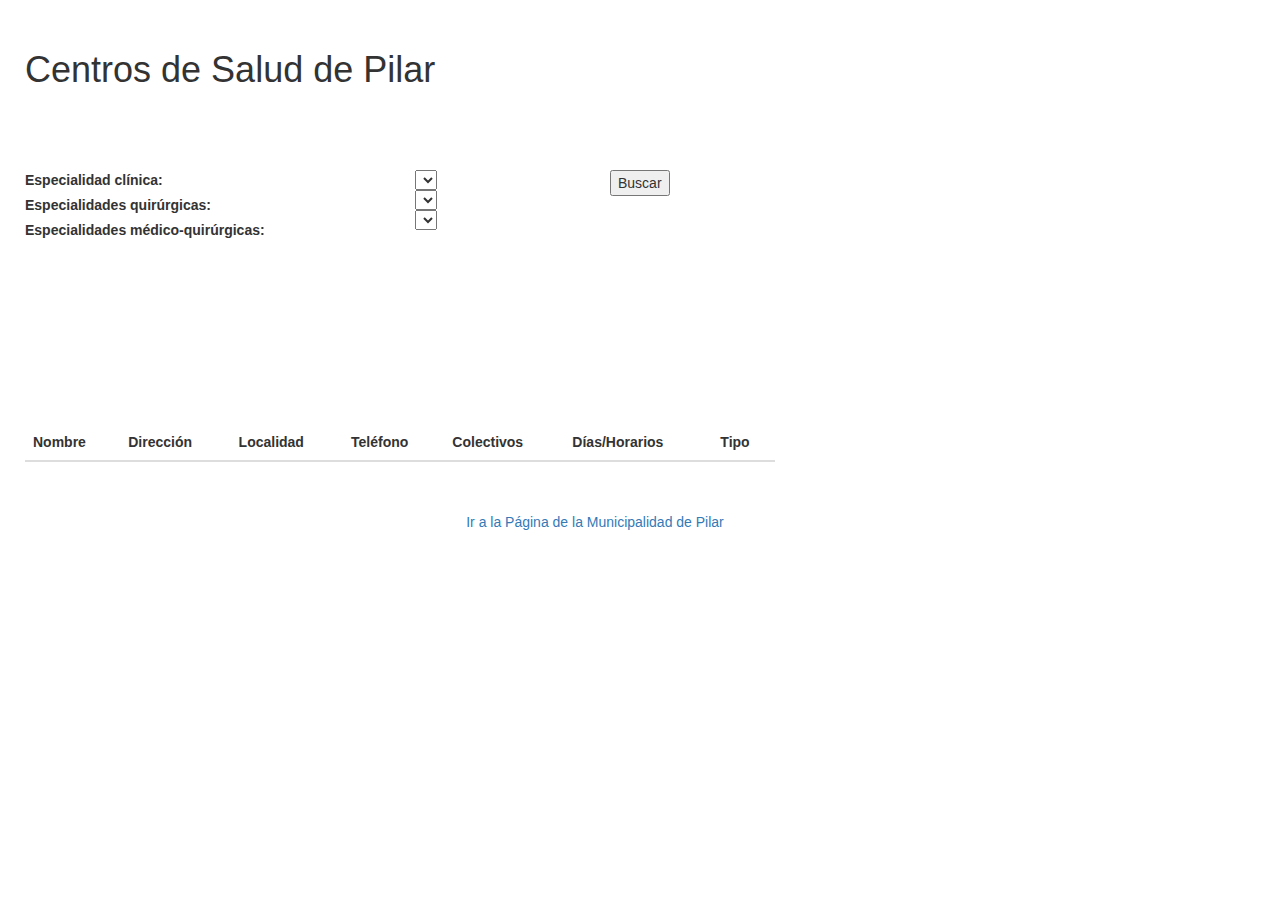
==== index.html @ 64564024 "Actualizando datos del .json" ====
<!DOCTYPE html>
<html lang="es">

<head>


    <meta charset="utf-8">

    <!-- info requerida por bootstrap-->
    <meta name="viewport" content="width=device-width, initial-scale=1">

    <title>Centros Médicos de Pilar</title>

    <!-- carga del css de bootstrap con estilos predefinidos-->
    <link rel="stylesheet" href="https://maxcdn.bootstrapcdn.com/bootstrap/3.3.7/css/bootstrap.min.css">

    <!-- carga de jQuery-->
    <script src="https://ajax.googleapis.com/ajax/libs/jquery/3.2.1/jquery.min.js"></script>

    <!-- carga de bootstrap.js-->
    <script src="https://maxcdn.bootstrapcdn.com/bootstrap/3.3.7/js/bootstrap.min.js"></script>

    <script src="https://cdnjs.cloudflare.com/ajax/libs/popper.js/1.12.6/umd/popper.min.js"></script>

    <!-- include leaflet -->
    <link rel="stylesheet" href="./leaflet/leaflet.css" />
    <script src="./leaflet/leaflet.js"></script>

    <!-- carga de css propio y modulos propios -->
    <link rel="stylesheet" type="text/css" media="screen" href="view.css" />
    <script src="./src/race.js"></script>
    <script src="./src/runner.js"></script>
    <script src="./src/position.js"></script>
    <script src="./src/sponsor.js"></script>
    <script src="./src/trackLoader.js"></script>
    <script src="./src/webcamsLoader.js"></script>
    <script src="./src/runnersLoader.js"></script>
    <script src="./src/positionsLoader.js"></script>
    <script src="./src/centroMedicoLoader.js"></script>
    <script src="./src/centroMedico.js"></script>
    <script src="./src/tipoCentro.js"></script>
    <script src="./src/loader.js"></script>
    <link rel="shortcut icon" type="image/png" href="img/hospitallogo.png"/>

</head>

<body>

  <div id="contenedor">
    <!--<div class="banner">
    </div>-->

  <style>

    body {
      margin-left: 0px;
      margin-top: 30px;
      margin-bottom: 0px;

      background-image: url("./img/aurora.jpg");
      /*background-repeat: no-repeat;*/
      background-attachment: fixed;
      background-position: center;
      background-size:auto;
      margin-right: 90px;
    }
    h3 {
        color: white;
        text-align: center;
    }
    p{
      color: white;
    }
    h2{
      color: white;
    }
    hr {
    display: block;
    height: 1px;
    border: 0;
    /*border-top: 1px solid #ccc;*/
    border-top: 1px solid #ffffff;
    margin: 1em 0;
    padding: 0;
}
  </style>

  <div class="container">
  <div class="row content">
    <!--<div class="col-sm-2 sidenav" id="barraLat">
    <table id= "especialidad2">
        <tr>
          <td>
            <label id="especialidad">Especialidad:</label>
          </td>
          <td>
            <select id="rec_mode">
            </select>
          </td>
        </tr>
      </table>-->
      <!--<button id="myBtn">Buscar</button>
      <p><a href="#" id="blanco">Link</a></p>
      <p><a href="#">Link</a></p>
    </div>-->
    <div class="col-sm-8 text-left">
      <h1 id="fuente2">Centros de Salud de Pilar</h1>
      <hr>
      <p id="centrado">Bienvenido al sistema de datos de centros de salud ubicados en el partido de Pilar</p>
      <hr>
      <div class="row" id="combos">
      <div class="col-sm-6">
        <table id= "especialidad2">
          <tr>
            <td>
              <label id="especialidad">Especialidad clínica:</label>
            </td>

          </tr>
          </table>
          <table id= "especialidad2">
          <tr>
            <td>
              <label id="especialidad">Especialidades quirúrgicas:</label>
            </td>

          </tr>
          </table>
          <table id= "especialidad2">
          <tr>
            <td>
              <label id="especialidad">Especialidades médico-quirúrgicas:</label>
            </td>

          </tr>
        </table>

      </div>
        <div class="col-sm-3">
          <table id= "botonCombo">
        <tr>
        <td>
          <select id="rec_mode">
          </select>
        </td>
        </tr>
      </table>
      <table id= "botonCombo">
        <tr>
        <td>
          <select id="rec_mode2">
          </select>
        </td>
        </tr>
      </table>
      <table id= "botonCombo">
        <tr>
          <td>
            <select id="rec_mode3">
            </select>
          </td>
        </tr>
      </table>
        </div>
        <div class="col-sm-3">
          <tr>
            <td>
          <button id="myBtn">Buscar</button>
        </td>
        </tr>
      </div>
      </div>
      <hr>
      <h2 id="fuente2">Mapa interactivo de Pilar</h2>
      <hr>
      <div class="col-md-9" id="mapid"></div>

    </div>
  </div>
</div>
<div class="container">
<div class="row content">
  <!--<div class="col-sm-2 sidenav" id="barraLat">
  </div>-->
  <div class="col-sm-8 text-left" id="tablaCentros">
    <hr>
    <h2 id="fuente2">Datos de los centros de salud encontrados</h2>
  <div class="table-responsive" id="tablaID">
  <table class="table" id="tablaCentros">
    <thead>
      <tr id="columnasTabla">
        <th id="colxcol">Nombre</th>
        <th id="colxcol">Dirección</th>
        <th id="colxcol">Localidad</th>
        <th id="colxcol">Teléfono</th>
        <th id="colxcol">Colectivos</th>
        <th id="colxcol">Días/Horarios</th>
        <th id="colxcol">Tipo</th>
      </tr>
    </thead>
    <tbody id="tablaBody">


      <!--<tr>
        <td>1</td>
        <td>Anna</td>
        <td>Pitt</td>
        <td>35</td>
        <td>New York</td>
        <td>USA</td>
      </tr>-->

    </tbody>
  </table>
  </div>
  </div>

</div>
</div>
<hr>
<footer class="container-fluid text-center">
  <p id="links"><a href="http://www.pilar.gov.ar/" id="blanco">Ir a la Página de la Municipalidad de Pilar</a>
</p>
</footer>


</div>
    </body>
</html>
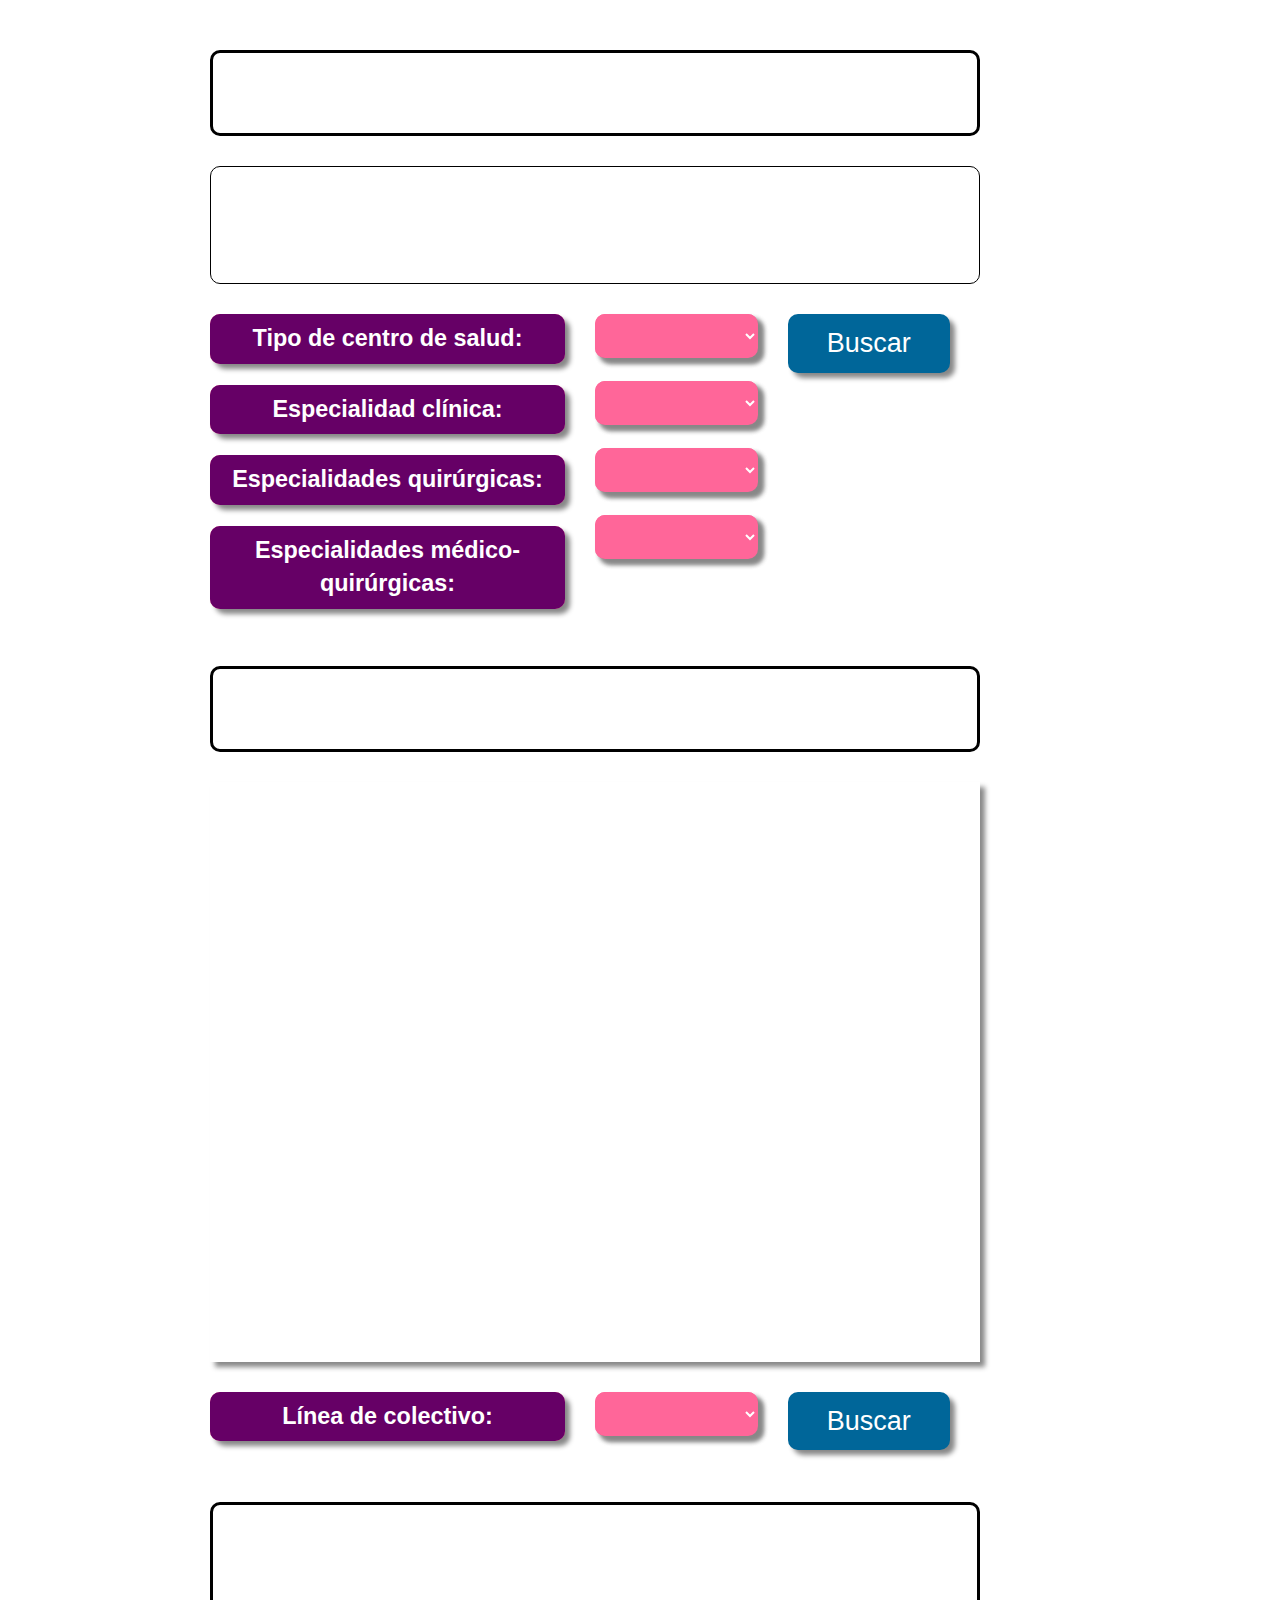
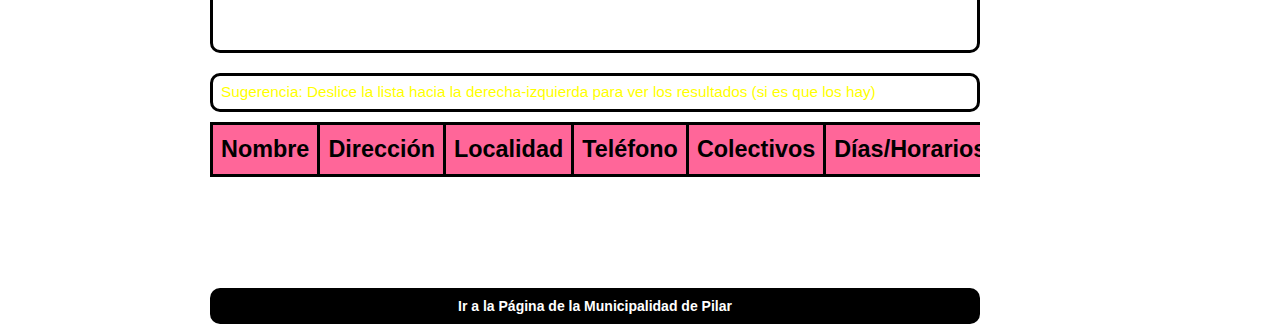
==== commit 11fbb7d8: "Web page responsive II" ====
--- a/index.html
+++ b/index.html
@@ -7,7 +7,7 @@
     <meta charset="utf-8">
 
     <!-- info requerida por bootstrap-->
-    <meta name="viewport" content="width=device-width, initial-scale=1">
+    <meta name="viewport" content="width=device-width, user-scalable=no, initial-scale=1.0, maximum-scale=1,  minimum-scale=1.0">
 
     <title>Centros Médicos de Pilar</title>
 
@@ -42,9 +42,13 @@
     <script src="./src/loader.js"></script>
     <link rel="shortcut icon" type="image/png" href="img/hospitallogo.png"/>
 
+
 </head>
 
 <body>
+
+<div class="fondo">
+</div>
 
   <div id="contenedor">
     <!--<div class="banner">
@@ -63,13 +67,18 @@
       background-position: center;
       background-size:auto;
       margin-right: 90px;
+
+      animation: body 10s infinite;
+      animation-direction: alternate;
+      animation-duration: 350s;
     }
     h3 {
         color: white;
         text-align: center;
     }
     p{
-      color: white;
+      font-weight: bold;
+      color: #ffffff;
     }
     h2{
       color: white;
@@ -106,16 +115,24 @@
     <div class="col-sm-8 text-left">
       <h1 id="fuente2">Centros de Salud de Pilar</h1>
       <hr>
-      <p id="centrado">Bienvenido al sistema de datos de centros de salud ubicados en el partido de Pilar</p>
+      <div class="transbox">
+      <p>Bienvenido al sistema de datos de centros de salud ubicados en el partido de Pilar</p>
+    </div>
       <hr>
       <div class="row" id="combos">
       <div class="col-sm-6">
         <table id= "especialidad2">
           <tr>
             <td>
+              <label id="especialidad">Tipo de centro de salud:</label>
+            </td>
+          </tr>
+          </table>
+        <table id= "especialidad2">
+          <tr>
+            <td>
               <label id="especialidad">Especialidad clínica:</label>
             </td>
-
           </tr>
           </table>
           <table id= "especialidad2">
@@ -123,7 +140,6 @@
             <td>
               <label id="especialidad">Especialidades quirúrgicas:</label>
             </td>
-
           </tr>
           </table>
           <table id= "especialidad2">
@@ -137,6 +153,14 @@
 
       </div>
         <div class="col-sm-3">
+          <table id= "botonCombo">
+        <tr>
+        <td>
+          <select id="tipoCentroSalud">
+          </select>
+        </td>
+        </tr>
+      </table>
           <table id= "botonCombo">
         <tr>
         <td>
@@ -168,10 +192,18 @@
           <button id="myBtn">Buscar</button>
         </td>
         </tr>
+         <div class="col-md-12" id="aviso"></div>
       </div>
       </div>
       <hr>
       <h2 id="fuente2">Mapa interactivo de Pilar</h2>
+      <!--<button onclick="myFunction()">Try it</button>
+
+        <script>
+        function myFunction() {
+            window.open("page2.html");
+        }
+      </script>-->
       <hr>
       <div class="col-md-9" id="mapid"></div>
 
@@ -182,9 +214,60 @@
 <div class="row content">
   <!--<div class="col-sm-2 sidenav" id="barraLat">
   </div>-->
-  <div class="col-sm-8 text-left" id="tablaCentros">
+  <div class="col-sm-8 text-left" id="seccionMapaColectivo">
     <hr>
+    <div class="row" id="combos2">
+    <div class="col-sm-6">
+      <table id= "especialidad2">
+        <tr>
+          <td>
+            <label id="especialidad">Línea de colectivo:</label>
+          </td>
+        </tr>
+        </table>
+      </div>
+        <div class="col-sm-3">
+      <table id= "botonCombo">
+        <tr>
+          <td>
+            <select id="comboColectivos">
+            </select>
+          </td>
+        </tr>
+      </table>
+    </div>
+      <div class="col-sm-3">
+      <tr>
+        <td>
+      <button id="btnColectivo">Buscar</button>
+    </td>
+    </tr>
+  </div>
+</div>
+    <!--<div class="row" id="combos">-->
+      <div class="" id="tituloMapaLinea">
+      <!--</div>-->
+    </div>
+    <div class="" id="mapaColl">
+    </div>
+    </div>
+    </div>
+    </div>
+<div class="container">
+<div class="row content">
+
+
+  <!--<div class="col-sm-2 sidenav" id="barraLat">
+  </div>-->
+  <div class="col-sm-8 text-left" id="tablaCentrosMain">
+    <hr>
+
+    <!--<div class="row" id="combos">
+    <div class="col-md-12" id="mapaColl">
+    </div>
+  </div>-->
     <h2 id="fuente2">Datos de los centros de salud encontrados</h2>
+    <h2 id="fuenteSugerencia">Sugerencia: Deslice la lista hacia la derecha-izquierda para ver los resultados (si es que los hay)</h2>
   <div class="table-responsive" id="tablaID">
   <table class="table" id="tablaCentros">
     <thead>
@@ -215,10 +298,13 @@
   </div>
   </div>
 
-</div>
-</div>
-<hr>
+
+
+</div>
+</div>
+
 <footer class="container-fluid text-center">
+  <hr>
   <p id="links"><a href="http://www.pilar.gov.ar/" id="blanco">Ir a la Página de la Municipalidad de Pilar</a>
 </p>
 </footer>
--- a/view.css
+++ b/view.css
@@ -0,0 +1,598 @@
+body {
+}
+
+#contenedor {
+  width: 800px;
+  margin: 0 auto;
+}
+
+#header{
+    padding-bottom: 1px;
+}
+
+#mapid {
+    /*height: 100vh;
+    width:  128vh;*/
+    height: 580px;
+    width: 100%;
+    box-shadow: 5px 5px 5px #888;
+
+}
+
+#mapaCol {
+    /*height: 100vh;
+    width:  128vh;*/
+    height: 580px;
+    width: 100%;
+    box-shadow: 5px 5px 5px #888;
+
+}
+
+#anchura{
+  width:  128vh;
+}
+
+#barraLat{
+  margin-top: 195px;
+  margin-right: 50px;
+}
+
+#barraLatDer{
+  margin-top: 195px;
+}
+/*en realidad es tablaCentros*/
+#tablaCentros{
+  font-family: "Trebuchet MS", Verdana, Arial, Helvetica, sans-serif;
+  font-size:large;
+  color: black;
+  width: 0 auto;
+}
+
+#tablaCentrosMain{
+  font-family: "Trebuchet MS", Verdana, Arial, Helvetica, sans-serif;
+  font-size:large;
+  color: black;
+  width: 0 auto;
+}
+
+#negro{
+  color:black;
+}
+
+#blanco{
+  font-family: "Trebuchet MS", Verdana, Arial, Helvetica, sans-serif;
+  color: white;
+}
+
+.tituloLineaMap{
+  background-image: url(img/celeste.png);
+
+  text-align: center;
+  font-size: 3.5vh;
+  font-family: "Trebuchet MS", Verdana, Arial, Helvetica, sans-serif;
+
+  /*background-color:#0099cc;*/
+   /*opacity: 0.6;*/
+   border: solid;
+   border-color: black;
+   padding: 8px 8px;
+   -webkit-transition-duration: 0.4s;
+   border-radius: 10px;
+   width: 100%;
+  /*background-color: #ffffff;*/
+  border: 1px solid black;
+  /*filter: alpha(opacity=60); /* For IE8 and earlier */
+}
+
+.transbox{
+  background-image: url(img/celeste.png);
+  text-align: center;
+  font-size: 3.5vh;
+  font-family: "Trebuchet MS", Verdana, Arial, Helvetica, sans-serif;
+  /*background-color:#0099cc;*/
+   /*opacity: 0.6;*/
+   border: solid;
+   border-color: black;
+   padding: 8px 8px;
+   -webkit-transition-duration: 0.4s;
+   border-radius: 10px;
+   width: 100%;
+  /*background-color: #ffffff;*/
+  border: 1px solid black;
+  /*filter: alpha(opacity=60); /* For IE8 and earlier */
+}
+
+.mapaLinea{
+  text-align: center;
+  width: 100%;
+}
+
+.p {
+    font-weight: bold;
+    color: #000000;
+}
+
+#fuente{
+  font-family: "Trebuchet MS", Verdana, Arial, Helvetica, sans-serif;
+  color: white;
+  text-shadow: 1px 1px #ffffff;
+  background-color:#4088ff;
+   border-radius: 3px;
+   border: solid;
+   padding: 8px 8px;
+   text-decoration: none;
+   font-size: 6.5vh;
+   -webkit-transition-duration: 0.4s;
+   text-align: center;
+}
+
+#fuente2{
+  font-family: "Trebuchet MS", Verdana, Arial, Helvetica, sans-serif;
+  color: white;
+  /*background-color:#0099cc;*/
+  background-image: url(img/celeste.png);
+
+   border-radius: 3px;
+   border: solid;
+   border-color: black;
+   padding: 8px 8px;
+   text-decoration: none;
+   font-size: 6.5vh;
+   -webkit-transition-duration: 0.4s;
+   text-align: center;
+   border-radius: 10px;
+   width: 100%
+}
+#fuenteSugerencia{
+  font-family: "Trebuchet MS", Verdana, Arial, Helvetica, sans-serif;
+  color: yellow;
+  /*background-color:#0099cc;*/
+  background-image: url(img/celeste.png);
+
+   border-radius: 3px;
+   border: solid;
+   border-color: black;
+   padding: 8px 8px;
+   text-decoration: none;
+   font-size: 85%;
+   -webkit-transition-duration: 0.4s;
+   text-align: left;
+   border-radius: 10px;
+   width: 100%
+}
+
+#links{
+  background-color:#000000;
+   border-radius: 10px;
+   border: none;
+   color: white;
+   padding: 8px 8px;
+   text-align: center;
+   text-decoration: none;
+   width: 100%
+   font-size: 2.0vh;
+   -webkit-transition-duration: 0.4s;
+   margin-top: 75px;
+   margin-bottom: 10px;
+   /*position: absolute;
+   bottom: 30;
+   right: 0;
+   left: 0;*/
+   /*margin: auto;*/
+}
+
+#especialidad{
+  background-color: #660066;
+   border-radius: 10px;
+   border: none;
+   color: white;
+   padding: 8px 8px;
+   text-align: center;
+   text-decoration: none;
+   font-size: 2.6vh;
+   -webkit-transition-duration: 0.4s;
+   color: white;
+   margin-bottom: 0px;
+   width: 100%
+}
+
+#especialidad2{
+  background-color:#ff6699;
+   border-radius: 10px;
+   border: none;
+   color: black;
+   padding: 8px 8px;
+   text-align: center;
+   text-decoration: none;
+   font-size: 2.6vh;
+   -webkit-transition-duration: 0.4s;
+   color: black;
+   margin-bottom: 21px;
+   box-shadow: 5px 5px 5px #888;
+   width: 100%
+}
+
+#botonCombo{
+  background-color:#ff6699;
+   border-radius: 10px;
+   border: none;
+   color: black;
+   padding: 8px 8px;
+   text-align: center;
+   text-decoration: none;
+   font-size: 2.6vh;
+   -webkit-transition-duration: 0.4s;
+   color: black;
+   margin-bottom: 23px;
+   box-shadow: 5px 5px 5px #888;
+   width: 100%
+}
+
+#rec_mode3{
+  display: flex;
+  background-color:#ff6699;
+   border-radius: 10px;
+   border: none;
+   color: white;
+   padding: 8px 8px;
+   text-align: center;
+   text-decoration: none;
+   font-size: 2.6vh;
+   -webkit-transition-duration: 0.4s;
+   margin-bottom: 10px;
+   margin: 0;
+   box-shadow: 5px 5px 5px #888;
+   width: 100%
+}
+#rec_mode{
+  display: flex;
+  background-color:#ff6699;
+   border-radius: 10px;
+   border: none;
+   color: white;
+   padding: 8px 8px;
+   text-align: center;
+   text-decoration: none;
+   font-size: 2.6vh;
+   -webkit-transition-duration: 0.4s;
+   margin-bottom: 10px;
+   margin: 0;
+   box-shadow: 5px 5px 5px #888;
+   width: 100%
+}
+#rec_mode2{
+  display: flex;
+  background-color:#ff6699;
+   border-radius: 10px;
+   border: none;
+   color: white;
+   padding: 8px 8px;
+   text-align: center;
+   text-decoration: none;
+   font-size: 2.6vh;
+   -webkit-transition-duration: 0.4s;
+   margin-bottom: 10px;
+   margin: 0;
+   box-shadow: 5px 5px 5px #888;
+   width: 100%
+}
+
+#comboColectivos{
+  display: flex;
+  background-color:#ff6699;
+   border-radius: 10px;
+   border: none;
+   color: white;
+   padding: 8px 8px;
+   text-align: center;
+   text-decoration: none;
+   font-size: 2.6vh;
+   -webkit-transition-duration: 0.4s;
+   margin-bottom: 10px;
+   margin: 0;
+   box-shadow: 5px 5px 5px #888;
+   width: 100%
+}
+
+#aviso{
+  display: flex;
+   border: none;
+   text-decoration: none;
+   font-size: 2.7vh;
+   -webkit-transition-duration: 0.4s;
+
+   margin: 0;
+   margin-top: 10px;
+   width: 100%
+}
+
+@keyframes body {
+  0%,30%{
+    background-image: url(img/hojas.jpg);
+    width: 100%;
+    opacity: 1;
+  }
+  31%,34%{
+    opacity: 2.0;
+  }
+  35%, 65%{
+    background-image: url(img/aurora.jpg);
+    width: 100%;
+    opacity: 1;
+  }
+  66%,69%{
+    opacity: 2.0;
+  }
+  70%,100%{
+      background-image: url(img/road.jpg);
+      width: 100%;
+      opacity: 1;
+  }
+}
+
+#tipoCentroSalud{
+  display: flex;
+  background-color:#ff6699;
+   border-radius: 10px;
+   border: none;
+   color: white;
+   padding: 8px 8px;
+   text-align: center;
+   text-decoration: none;
+   font-size: 2.6vh;
+   -webkit-transition-duration: 0.4s;
+   margin-bottom: 10px;
+   margin: 0;
+   box-shadow: 5px 5px 5px #888;
+   width: 100%
+}
+
+#tipoCentroSalud:hover{
+  background-color: #cc0044;
+  color: white;
+}
+
+#rec_mode:hover{
+  background-color: #cc0044;
+  color: white;
+}
+
+#rec_mode2:hover{
+  background-color: #cc0044;
+  color: white;
+}
+
+#rec_mode3:hover{
+  background-color: #cc0044;
+  color: white;
+}
+
+#comboColectivos:hover{
+  background-color: #cc0044;
+  color: white;
+}
+
+#combos{
+  display: flex;
+  flex-wrap: wrap;
+}
+
+#combos2{
+  display: flex;
+  flex-wrap: wrap;
+}
+
+#columnasTabla{
+  background-color:#ff6699;
+   border-radius: 15px;
+   border: none;
+   color: black;
+   padding: 8px 8px;
+   text-align: center;
+   text-decoration: none;
+   font-size: 2.6vh;
+   -webkit-transition-duration: 0.4s;
+   margin-bottom: 5px;
+   width: 100%
+}
+
+#colxcol{
+  background-color:#ff6699;
+   border-radius: 0px;
+   border: solid;
+   border-color: black;
+   color: black;
+   padding: 8px 8px;
+   text-align: center;
+}
+
+#tablaBody{
+   font-size: 80%;
+   border-radius: 0px;
+   border: solid;
+   border-color: black;
+   color: white;
+   padding: 8px 8px;
+   text-align: center;
+   background-image: url(img/celeste.png);
+}
+
+.banner{
+  width: 800px;
+  height: 110px;
+  margin: auto;
+  /*background-image: url(img/banner.png);*/
+}
+
+#myBtn {
+   background-color:#006699;
+    border-radius: 10px;
+    border: none;
+    color: white;
+    padding: 10px 10px;
+    text-align: center;
+    text-decoration: none;
+    font-size: 3vh;
+    -webkit-transition-duration: 0.4s;
+    color: white;
+    margin-left: 0px;
+    box-shadow: 5px 5px 5px #888;
+    width: 100%
+}
+
+#myBtn:hover {
+   background-color: #003366;
+    color: white;
+}
+
+#btnColectivo {
+   background-color:#006699;
+    border-radius: 10px;
+    border: none;
+    color: white;
+    padding: 10px 10px;
+    text-align: center;
+    text-decoration: none;
+    font-size: 3vh;
+    -webkit-transition-duration: 0.4s;
+    color: white;
+    margin-left: 0px;
+    box-shadow: 5px 5px 5px #888;
+    width: 100%
+}
+
+#btnColectivo:hover {
+   background-color: #003366;
+    color: white;
+}
+
+
+
+@media (min-width: 240px) {
+    .container {
+      width: auto;
+      /*margin: 0 auto;*/
+    }
+    .container hr{
+      width: 80%;
+    }
+
+    .transbox {
+      width: 80%;
+    }
+
+    .body {
+      margin-right: 0px;
+    }
+
+    #fuente2{
+      width: 80%;
+    }
+
+    #combos{
+      width: 80%;
+    }
+    #combos2{
+      width: 80%;
+    }
+    #mapid{
+      width: 80%;
+    }
+    #links{
+      width: 80%;
+    }
+
+    #tablaCentrosMain *{
+      width: 80%;
+    }
+
+    #mapaCol{
+      width: 80%
+    }
+    #contenedor{
+      width: 400px;
+      margin: 0 auto;
+    }
+}
+
+@media (min-width: 740px) {
+    .container {
+      width: 1100px;
+      margin: 0 auto;
+    }
+    .container hr{
+      width: 70%;
+    }
+    .transbox {
+      width: 70%;
+    }
+
+    #fuente2{
+      width: 70%;
+    }
+    #combos{
+      width: 70%;
+    }
+    #combos2{
+      width: 70%;
+    }
+    #mapid{
+      width: 70%;
+    }
+    #links{
+      width: 70%;
+    }
+    #tablaCentrosMain *{
+      width: 70%;
+    }
+
+    #mapaCol{
+      width: 70%
+    }
+    #contenedor{
+      width: 700px;
+      margin: 0 auto;
+    }
+
+
+}
+
+@media (min-width: 1024px) {
+    .container {
+      width: 1200px;
+      margin: 0 auto;
+    }
+    .container hr{
+      width: 100%;
+    }
+    .transbox {
+      width: 100%;
+    }
+
+    #fuente2{
+      width: 100%;
+    }
+    #combos{
+      width: 100%;
+    }
+    #combos2{
+      width: 100%;
+    }
+    #mapid{
+      width: 100%;
+    }
+    #links{
+      width: 100%;
+    }
+    #tablaCentrosMain *{
+      width: 100%;
+    }
+
+    #mapaCol{
+      width: 100%
+    }
+    #contenedor{
+      width: 800px;
+      margin: 0 auto;
+    }
+}
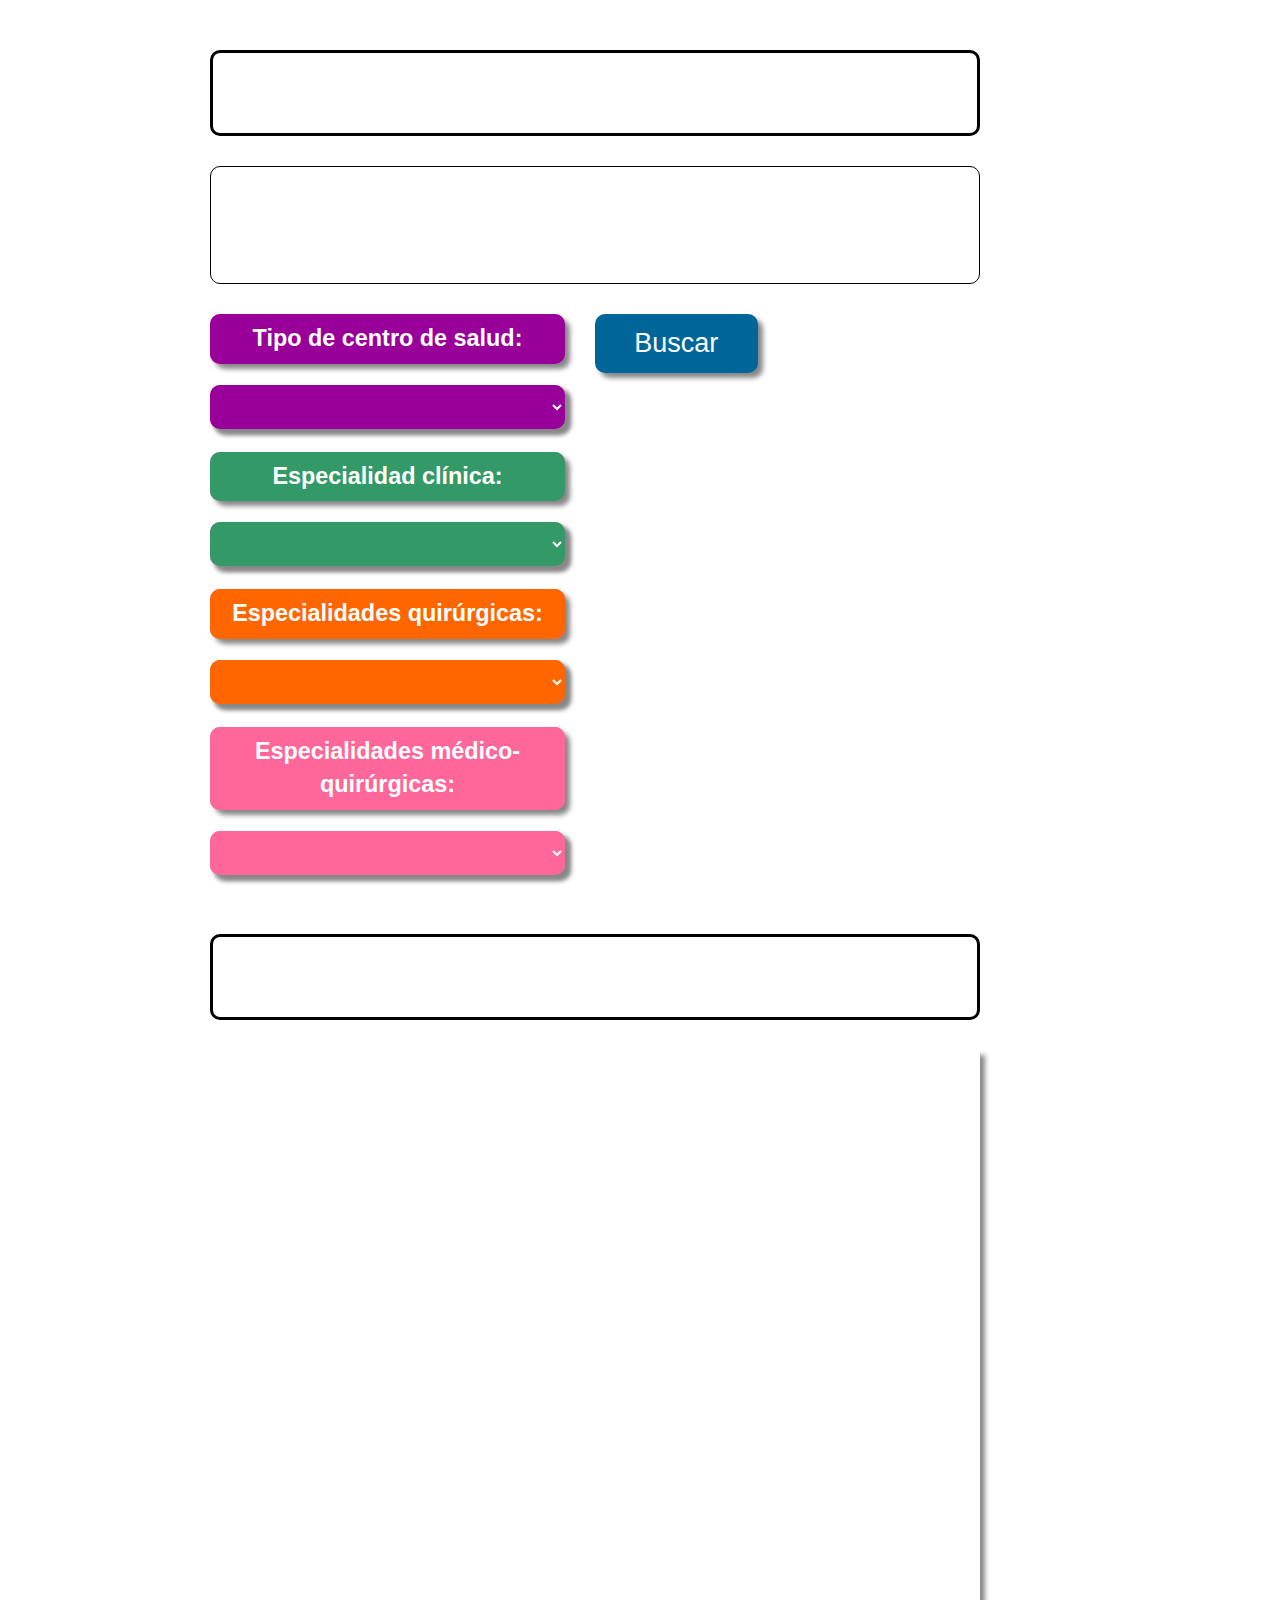
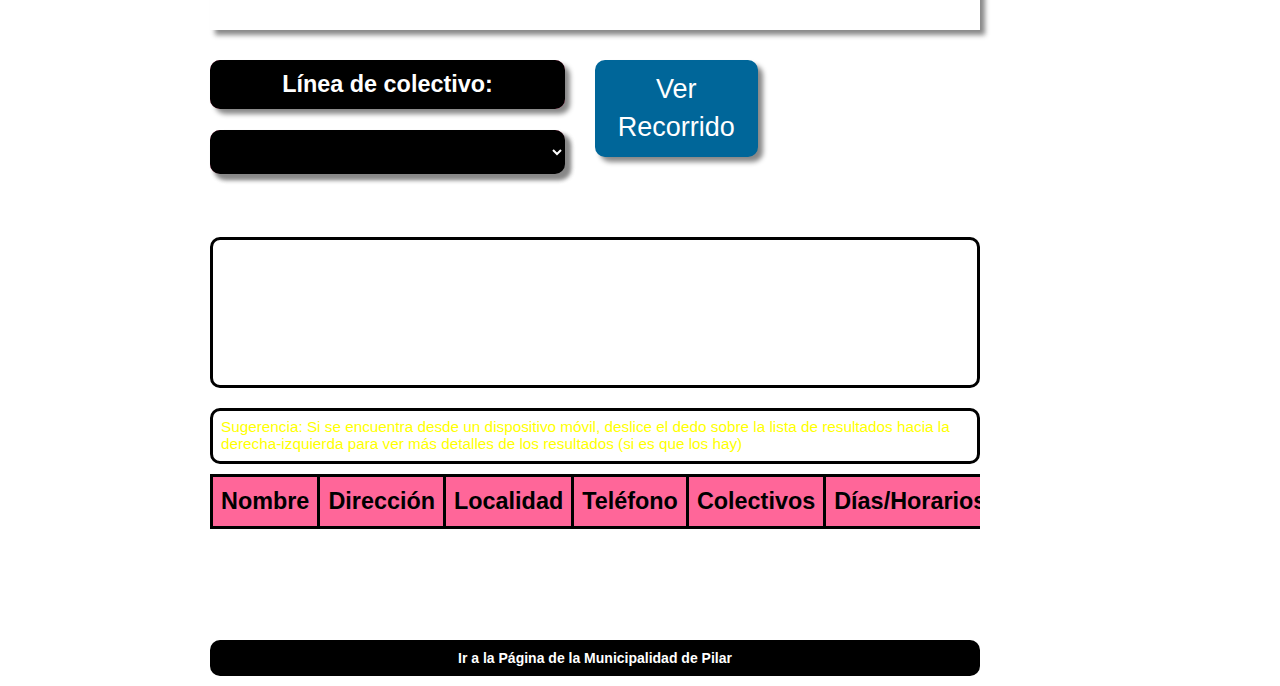
==== commit eca269c6: "Indentando código" ====
--- a/index.html
+++ b/index.html
@@ -4,57 +4,55 @@
 <head>
 
 
-    <meta charset="utf-8">
-
-    <!-- info requerida por bootstrap-->
-    <meta name="viewport" content="width=device-width, user-scalable=no, initial-scale=1.0, maximum-scale=1,  minimum-scale=1.0">
-
-    <title>Centros Médicos de Pilar</title>
-
-    <!-- carga del css de bootstrap con estilos predefinidos-->
-    <link rel="stylesheet" href="https://maxcdn.bootstrapcdn.com/bootstrap/3.3.7/css/bootstrap.min.css">
-
-    <!-- carga de jQuery-->
-    <script src="https://ajax.googleapis.com/ajax/libs/jquery/3.2.1/jquery.min.js"></script>
-
-    <!-- carga de bootstrap.js-->
-    <script src="https://maxcdn.bootstrapcdn.com/bootstrap/3.3.7/js/bootstrap.min.js"></script>
-
-    <script src="https://cdnjs.cloudflare.com/ajax/libs/popper.js/1.12.6/umd/popper.min.js"></script>
-
-    <!-- include leaflet -->
-    <link rel="stylesheet" href="./leaflet/leaflet.css" />
-    <script src="./leaflet/leaflet.js"></script>
-
-    <!-- carga de css propio y modulos propios -->
-    <link rel="stylesheet" type="text/css" media="screen" href="view.css" />
-    <script src="./src/race.js"></script>
-    <script src="./src/runner.js"></script>
-    <script src="./src/position.js"></script>
-    <script src="./src/sponsor.js"></script>
-    <script src="./src/trackLoader.js"></script>
-    <script src="./src/webcamsLoader.js"></script>
-    <script src="./src/runnersLoader.js"></script>
-    <script src="./src/positionsLoader.js"></script>
-    <script src="./src/centroMedicoLoader.js"></script>
-    <script src="./src/centroMedico.js"></script>
-    <script src="./src/tipoCentro.js"></script>
-    <script src="./src/loader.js"></script>
-    <link rel="shortcut icon" type="image/png" href="img/hospitallogo.png"/>
+  <meta charset="utf-8">
+
+  <!-- info requerida por bootstrap-->
+  <meta name="viewport" content="width=device-width, user-scalable=no, initial-scale=1.0, maximum-scale=1,  minimum-scale=1.0">
+
+  <title>Centros Médicos de Pilar</title>
+
+  <!-- carga del css de bootstrap con estilos predefinidos-->
+  <link rel="stylesheet" href="https://maxcdn.bootstrapcdn.com/bootstrap/3.3.7/css/bootstrap.min.css">
+
+  <!-- carga de jQuery-->
+  <script src="https://ajax.googleapis.com/ajax/libs/jquery/3.2.1/jquery.min.js"></script>
+
+  <!-- carga de bootstrap.js-->
+  <script src="https://maxcdn.bootstrapcdn.com/bootstrap/3.3.7/js/bootstrap.min.js"></script>
+
+  <script src="https://cdnjs.cloudflare.com/ajax/libs/popper.js/1.12.6/umd/popper.min.js"></script>
+
+  <!-- include leaflet -->
+  <link rel="stylesheet" href="./leaflet/leaflet.css" />
+  <script src="./leaflet/leaflet.js"></script>
+
+  <!-- carga de css propio y modulos propios -->
+  <link rel="stylesheet" type="text/css" media="screen" href="view.css" />
+  <script src="./src/race.js"></script>
+  <script src="./src/runner.js"></script>
+  <script src="./src/position.js"></script>
+  <script src="./src/sponsor.js"></script>
+  <script src="./src/trackLoader.js"></script>
+  <script src="./src/webcamsLoader.js"></script>
+  <script src="./src/runnersLoader.js"></script>
+  <script src="./src/positionsLoader.js"></script>
+  <script src="./src/centroMedicoLoader.js"></script>
+  <script src="./src/centroMedico.js"></script>
+  <script src="./src/tipoCentro.js"></script>
+  <script src="./src/loader.js"></script>
+  <link rel="shortcut icon" type="image/png" href="img/hospitallogo.png"/>
 
 
 </head>
 
 <body>
 
-<div class="fondo">
-</div>
+  <div class="fondo">
+  </div>
 
   <div id="contenedor">
-    <!--<div class="banner">
-    </div>-->
-
-  <style>
+
+    <style>
 
     body {
       margin-left: 0px;
@@ -70,11 +68,11 @@
 
       animation: body 10s infinite;
       animation-direction: alternate;
-      animation-duration: 350s;
+      animation-duration: 450s;
     }
     h3 {
-        color: white;
-        text-align: center;
+      color: white;
+      text-align: center;
     }
     p{
       font-weight: bold;
@@ -84,232 +82,195 @@
       color: white;
     }
     hr {
-    display: block;
-    height: 1px;
-    border: 0;
-    /*border-top: 1px solid #ccc;*/
-    border-top: 1px solid #ffffff;
-    margin: 1em 0;
-    padding: 0;
-}
-  </style>
-
-  <div class="container">
+      display: block;
+      height: 1px;
+      border: 0;
+      /*border-top: 1px solid #ccc;*/
+      border-top: 1px solid #ffffff;
+      margin: 1em 0;
+      padding: 0;
+    }
+    </style>
+
+    <div class="container">
+      <div class="row content">
+        <div class="col-sm-8 text-left">
+          <h1 id="fuente2">Centros de Salud de Pilar</h1>
+          <hr>
+          <div class="transbox">
+            <p>Bienvenido al sistema de datos de centros de salud ubicados en el partido de Pilar</p>
+          </div>
+          <hr>
+          <div class="row" id="combos">
+            <div class="col-sm-6">
+              <table id= "especialidad2">
+                <tr>
+                  <td>
+                    <label id="especialidad">Tipo de centro de salud:</label>
+                  </td>
+                </tr>
+              </table>
+              <table id= "botonCombo">
+                <tr>
+                  <td>
+                    <select id="tipoCentroSalud">
+                    </select>
+                  </td>
+                </tr>
+              </table>
+              <table id= "especialidad2">
+                <tr>
+                  <td>
+                    <label id="especialidadClinica">Especialidad clínica:</label>
+                  </td>
+                </tr>
+              </table>
+              <table id= "botonCombo">
+                <tr>
+                  <td>
+                    <select id="rec_mode">
+                    </select>
+                  </td>
+                </tr>
+              </table>
+              <table id= "especialidad2">
+                <tr>
+                  <td>
+                    <label id="especialidadQuirurgica">Especialidades quirúrgicas:</label>
+                  </td>
+                </tr>
+              </table>
+              <table id= "botonCombo">
+                <tr>
+                  <td>
+                    <select id="rec_mode2">
+                    </select>
+                  </td>
+                </tr>
+              </table>
+              <table id= "especialidad2">
+                <tr>
+                  <td>
+                    <label id="especialidadMedicoQuirurgicas">Especialidades médico-quirúrgicas:</label>
+                  </td>
+                </tr>
+              </table>
+              <table id= "botonCombo">
+                <tr>
+                  <td>
+                    <select id="rec_mode3">
+                    </select>
+                  </td>
+                </tr>
+              </table>
+            </div>
+            <div class="col-sm-3">
+              <tr>
+                <td>
+                  <button id="myBtn">Buscar</button>
+                </td>
+              </tr>
+              <div class="col-md-12" id="aviso"></div>
+            </div>
+          </div>
+          <hr>
+          <h2 id="fuente2">Mapa interactivo de Pilar</h2>
+          <!--<button onclick="myFunction()">Try it</button>
+
+          <script>
+          function myFunction() {
+          window.open("page2.html");
+        }
+      </script>-->
+      <hr>
+      <div class="col-md-9" id="mapid"></div>
+
+    </div>
+  </div>
+</div>
+<div class="container">
   <div class="row content">
     <!--<div class="col-sm-2 sidenav" id="barraLat">
-    <table id= "especialidad2">
-        <tr>
-          <td>
-            <label id="especialidad">Especialidad:</label>
-          </td>
-          <td>
-            <select id="rec_mode">
-            </select>
-          </td>
-        </tr>
-      </table>-->
-      <!--<button id="myBtn">Buscar</button>
-      <p><a href="#" id="blanco">Link</a></p>
-      <p><a href="#">Link</a></p>
-    </div>-->
-    <div class="col-sm-8 text-left">
-      <h1 id="fuente2">Centros de Salud de Pilar</h1>
-      <hr>
-      <div class="transbox">
-      <p>Bienvenido al sistema de datos de centros de salud ubicados en el partido de Pilar</p>
-    </div>
-      <hr>
-      <div class="row" id="combos">
+  </div>-->
+  <div class="col-sm-8 text-left" id="seccionMapaColectivo">
+    <hr>
+    <div class="row" id="combos2">
       <div class="col-sm-6">
         <table id= "especialidad2">
           <tr>
             <td>
-              <label id="especialidad">Tipo de centro de salud:</label>
+              <label id="lineaColectivoLabel">Línea de colectivo:</label>
             </td>
           </tr>
-          </table>
-        <table id= "especialidad2">
+        </table>
+        <table id= "botonCombo">
           <tr>
             <td>
-              <label id="especialidad">Especialidad clínica:</label>
+              <select id="comboColectivos">
+              </select>
             </td>
           </tr>
-          </table>
-          <table id= "especialidad2">
-          <tr>
-            <td>
-              <label id="especialidad">Especialidades quirúrgicas:</label>
-            </td>
-          </tr>
-          </table>
-          <table id= "especialidad2">
-          <tr>
-            <td>
-              <label id="especialidad">Especialidades médico-quirúrgicas:</label>
-            </td>
-
-          </tr>
         </table>
-
       </div>
-        <div class="col-sm-3">
-          <table id= "botonCombo">
-        <tr>
-        <td>
-          <select id="tipoCentroSalud">
-          </select>
-        </td>
-        </tr>
-      </table>
-          <table id= "botonCombo">
-        <tr>
-        <td>
-          <select id="rec_mode">
-          </select>
-        </td>
-        </tr>
-      </table>
-      <table id= "botonCombo">
-        <tr>
-        <td>
-          <select id="rec_mode2">
-          </select>
-        </td>
-        </tr>
-      </table>
-      <table id= "botonCombo">
+
+      <div class="col-sm-3">
         <tr>
           <td>
-            <select id="rec_mode3">
-            </select>
+            <button id="btnColectivo">Ver Recorrido</button>
           </td>
         </tr>
-      </table>
-        </div>
-        <div class="col-sm-3">
-          <tr>
-            <td>
-          <button id="myBtn">Buscar</button>
-        </td>
-        </tr>
-         <div class="col-md-12" id="aviso"></div>
       </div>
-      </div>
-      <hr>
-      <h2 id="fuente2">Mapa interactivo de Pilar</h2>
-      <!--<button onclick="myFunction()">Try it</button>
-
-        <script>
-        function myFunction() {
-            window.open("page2.html");
-        }
-      </script>-->
-      <hr>
-      <div class="col-md-9" id="mapid"></div>
-
-    </div>
-  </div>
+    </div>
+    <div class="" id="tituloMapaLinea">
+    </div>
+    <div class="" id="mapaColl">
+    </div>
+  </div>
+</div>
 </div>
 <div class="container">
-<div class="row content">
-  <!--<div class="col-sm-2 sidenav" id="barraLat">
-  </div>-->
-  <div class="col-sm-8 text-left" id="seccionMapaColectivo">
-    <hr>
-    <div class="row" id="combos2">
-    <div class="col-sm-6">
-      <table id= "especialidad2">
-        <tr>
-          <td>
-            <label id="especialidad">Línea de colectivo:</label>
-          </td>
-        </tr>
-        </table>
-      </div>
-        <div class="col-sm-3">
-      <table id= "botonCombo">
-        <tr>
-          <td>
-            <select id="comboColectivos">
-            </select>
-          </td>
-        </tr>
-      </table>
-    </div>
-      <div class="col-sm-3">
-      <tr>
-        <td>
-      <button id="btnColectivo">Buscar</button>
-    </td>
-    </tr>
-  </div>
-</div>
-    <!--<div class="row" id="combos">-->
-      <div class="" id="tituloMapaLinea">
-      <!--</div>-->
-    </div>
-    <div class="" id="mapaColl">
-    </div>
-    </div>
-    </div>
-    </div>
-<div class="container">
-<div class="row content">
-
-
-  <!--<div class="col-sm-2 sidenav" id="barraLat">
+  <div class="row content">
+    <!--<div class="col-sm-2 sidenav" id="barraLat">
   </div>-->
   <div class="col-sm-8 text-left" id="tablaCentrosMain">
     <hr>
-
-    <!--<div class="row" id="combos">
-    <div class="col-md-12" id="mapaColl">
-    </div>
-  </div>-->
     <h2 id="fuente2">Datos de los centros de salud encontrados</h2>
-    <h2 id="fuenteSugerencia">Sugerencia: Deslice la lista hacia la derecha-izquierda para ver los resultados (si es que los hay)</h2>
-  <div class="table-responsive" id="tablaID">
-  <table class="table" id="tablaCentros">
-    <thead>
-      <tr id="columnasTabla">
-        <th id="colxcol">Nombre</th>
-        <th id="colxcol">Dirección</th>
-        <th id="colxcol">Localidad</th>
-        <th id="colxcol">Teléfono</th>
-        <th id="colxcol">Colectivos</th>
-        <th id="colxcol">Días/Horarios</th>
-        <th id="colxcol">Tipo</th>
-      </tr>
-    </thead>
-    <tbody id="tablaBody">
-
-
-      <!--<tr>
-        <td>1</td>
-        <td>Anna</td>
-        <td>Pitt</td>
-        <td>35</td>
-        <td>New York</td>
-        <td>USA</td>
-      </tr>-->
-
-    </tbody>
-  </table>
-  </div>
-  </div>
-
-
-
+    <h2 id="fuenteSugerencia">Sugerencia: Si se encuentra desde un dispositivo móvil, deslice el dedo sobre la lista de resultados hacia la derecha-izquierda para ver más detalles de los resultados (si es que los hay)</h2>
+    <div class="table-responsive" id="tablaID">
+      <table class="table" id="tablaCentros">
+        <thead>
+          <tr id="columnasTabla">
+            <th id="colxcol">Nombre</th>
+            <th id="colxcol">Dirección</th>
+            <th id="colxcol">Localidad</th>
+            <th id="colxcol">Teléfono</th>
+            <th id="colxcol">Colectivos</th>
+            <th id="colxcol">Días/Horarios</th>
+            <th id="colxcol">Tipo</th>
+          </tr>
+        </thead>
+        <tbody id="tablaBody">
+          <!--<tr>
+          <td>1</td>
+          <td>Anna</td>
+          <td>Pitt</td>
+          <td>35</td>
+          <td>New York</td>
+          <td>USA</td>
+        </tr>-->
+      </tbody>
+    </table>
+  </div>
+</div>
 </div>
 </div>
 
 <footer class="container-fluid text-center">
   <hr>
   <p id="links"><a href="http://www.pilar.gov.ar/" id="blanco">Ir a la Página de la Municipalidad de Pilar</a>
-</p>
+  </p>
 </footer>
 
-
-</div>
-    </body>
+</div>
+</body>
 </html>
--- a/view.css
+++ b/view.css
@@ -181,8 +181,23 @@
    /*margin: auto;*/
 }
 
+#lineaColectivoLabel{
+  background-color: #000000;
+   border-radius: 10px;
+   border: none;
+   color: white;
+   padding: 8px 8px;
+   text-align: center;
+   text-decoration: none;
+   font-size: 2.6vh;
+   -webkit-transition-duration: 0.4s;
+   color: white;
+   margin-bottom: 0px;
+   width: 100%
+}
+
 #especialidad{
-  background-color: #660066;
+  background-color: #990099;
    border-radius: 10px;
    border: none;
    color: white;
@@ -195,6 +210,68 @@
    margin-bottom: 0px;
    width: 100%
 }
+
+#especialidadClinica{
+  background-color: #339966;
+   border-radius: 10px;
+   border: none;
+   color: white;
+   padding: 8px 8px;
+   text-align: center;
+   text-decoration: none;
+   font-size: 2.6vh;
+   -webkit-transition-duration: 0.4s;
+   color: white;
+   margin-bottom: 0px;
+   width: 100%
+}
+
+#especialidadClinicaCombo{
+  background-color:#339966;
+   border-radius: 10px;
+   border: none;
+   color: black;
+   padding: 8px 8px;
+   text-align: center;
+   text-decoration: none;
+   font-size: 2.6vh;
+   -webkit-transition-duration: 0.4s;
+   color: black;
+   margin-bottom: 21px;
+   box-shadow: 5px 5px 5px #888;
+   width: 100%
+}
+
+#especialidadQuirurgica{
+  background-color: #ff6600;
+   border-radius: 10px;
+   border: none;
+   color: white;
+   padding: 8px 8px;
+   text-align: center;
+   text-decoration: none;
+   font-size: 2.6vh;
+   -webkit-transition-duration: 0.4s;
+   color: white;
+   margin-bottom: 0px;
+   width: 100%
+}
+
+#especialidadMedicoQuirurgicas{
+  background-color: #ff6699;
+   border-radius: 10px;
+   border: none;
+   color: white;
+   padding: 8px 8px;
+   text-align: center;
+   text-decoration: none;
+   font-size: 2.6vh;
+   -webkit-transition-duration: 0.4s;
+   color: white;
+   margin-bottom: 0px;
+   width: 100%
+}
+
 
 #especialidad2{
   background-color:#ff6699;
@@ -246,7 +323,7 @@
 }
 #rec_mode{
   display: flex;
-  background-color:#ff6699;
+  background-color:#339966;
    border-radius: 10px;
    border: none;
    color: white;
@@ -262,7 +339,7 @@
 }
 #rec_mode2{
   display: flex;
-  background-color:#ff6699;
+  background-color:#ff6600;
    border-radius: 10px;
    border: none;
    color: white;
@@ -279,7 +356,7 @@
 
 #comboColectivos{
   display: flex;
-  background-color:#ff6699;
+  background-color:#000000;
    border-radius: 10px;
    border: none;
    color: white;
@@ -332,7 +409,7 @@
 
 #tipoCentroSalud{
   display: flex;
-  background-color:#ff6699;
+  background-color: #990099;
    border-radius: 10px;
    border: none;
    color: white;
@@ -348,17 +425,17 @@
 }
 
 #tipoCentroSalud:hover{
-  background-color: #cc0044;
+  background-color: #660066;
   color: white;
 }
 
 #rec_mode:hover{
-  background-color: #cc0044;
+  background-color: #26734d;
   color: white;
 }
 
 #rec_mode2:hover{
-  background-color: #cc0044;
+  background-color: #b34700;
   color: white;
 }
 
@@ -368,7 +445,7 @@
 }
 
 #comboColectivos:hover{
-  background-color: #cc0044;
+  background-color: #737373;
   color: white;
 }
 
@@ -497,6 +574,7 @@
     }
     #mapid{
       width: 80%;
+      height: 350px;
     }
     #links{
       width: 80%;
@@ -507,7 +585,8 @@
     }
 
     #mapaCol{
-      width: 80%
+      width: 80%;
+      height: 350px;
     }
     #contenedor{
       width: 400px;
@@ -538,6 +617,7 @@
     }
     #mapid{
       width: 70%;
+      height: 450px;
     }
     #links{
       width: 70%;
@@ -547,7 +627,8 @@
     }
 
     #mapaCol{
-      width: 70%
+      width: 70%;
+      height: 450px;
     }
     #contenedor{
       width: 700px;
@@ -580,6 +661,7 @@
     }
     #mapid{
       width: 100%;
+      height: 580px;
     }
     #links{
       width: 100%;
@@ -589,7 +671,8 @@
     }
 
     #mapaCol{
-      width: 100%
+      width: 100%;
+      height: 580px;
     }
     #contenedor{
       width: 800px;
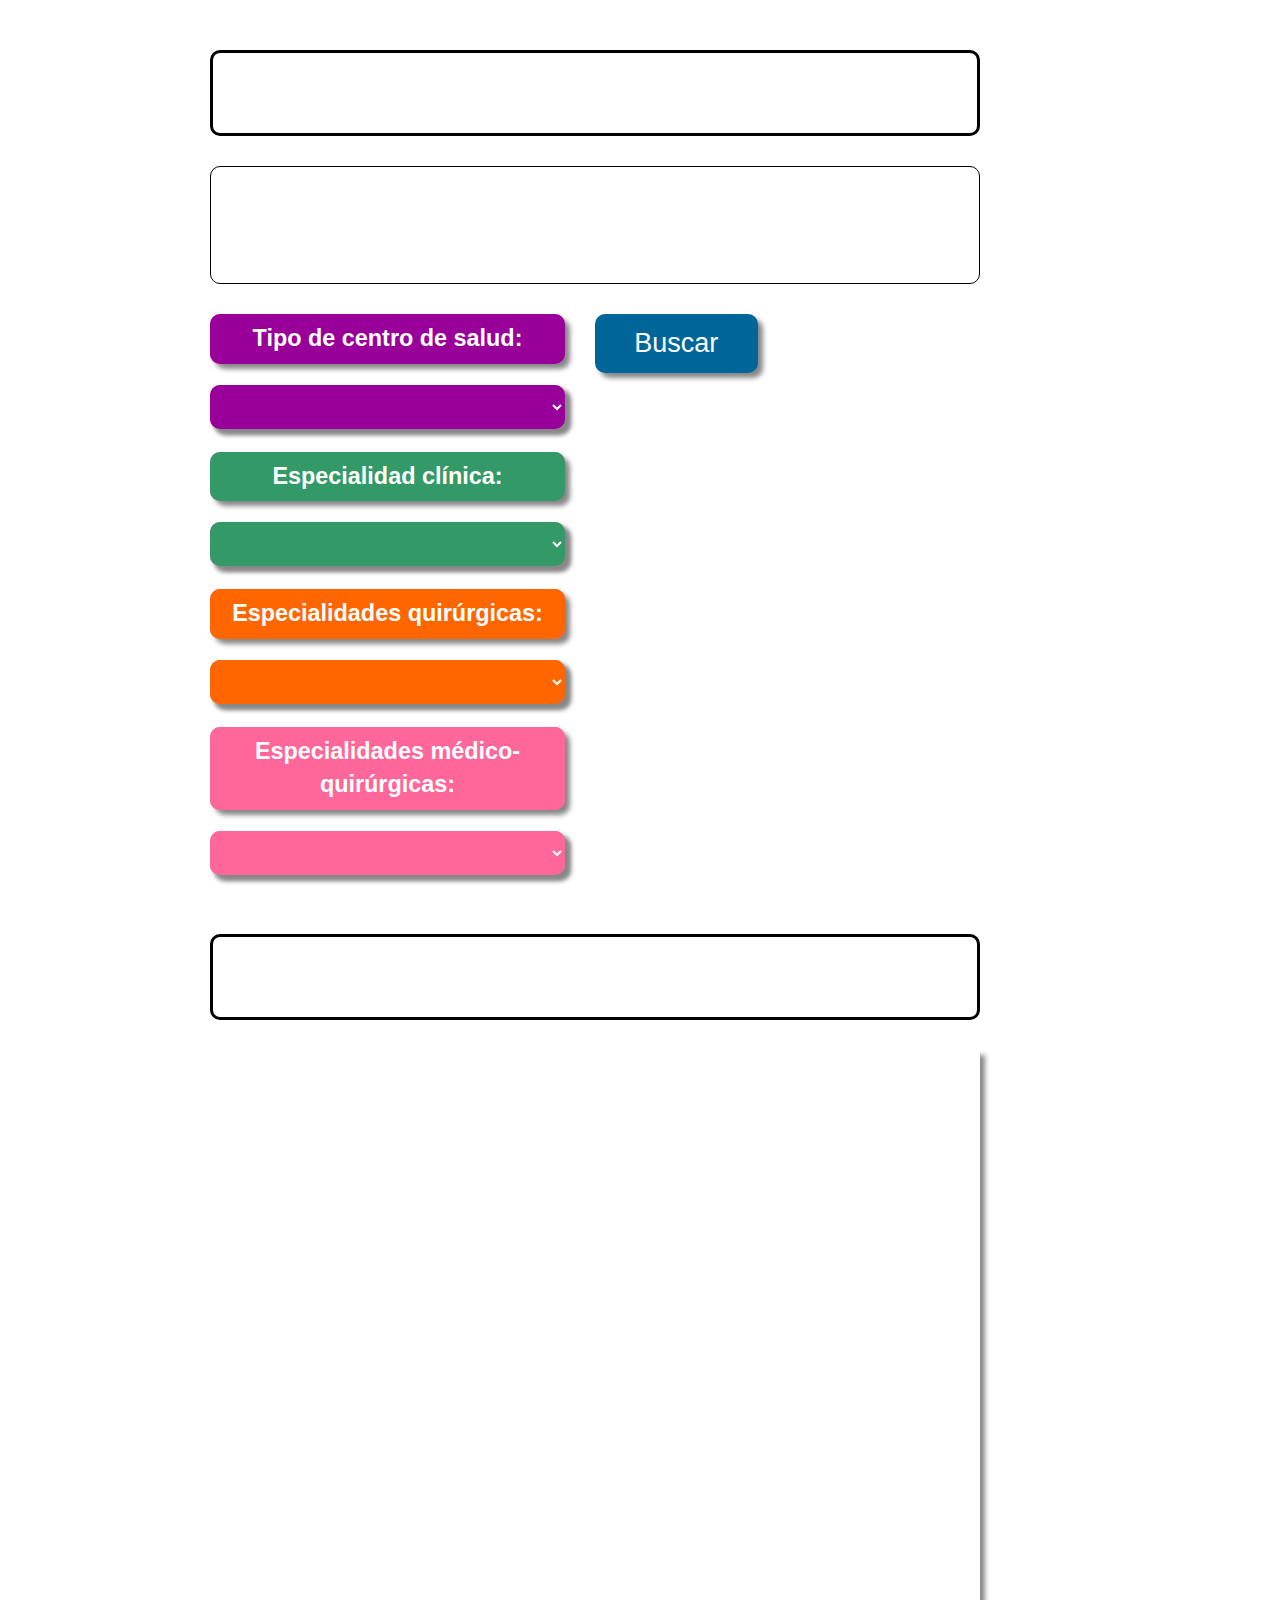
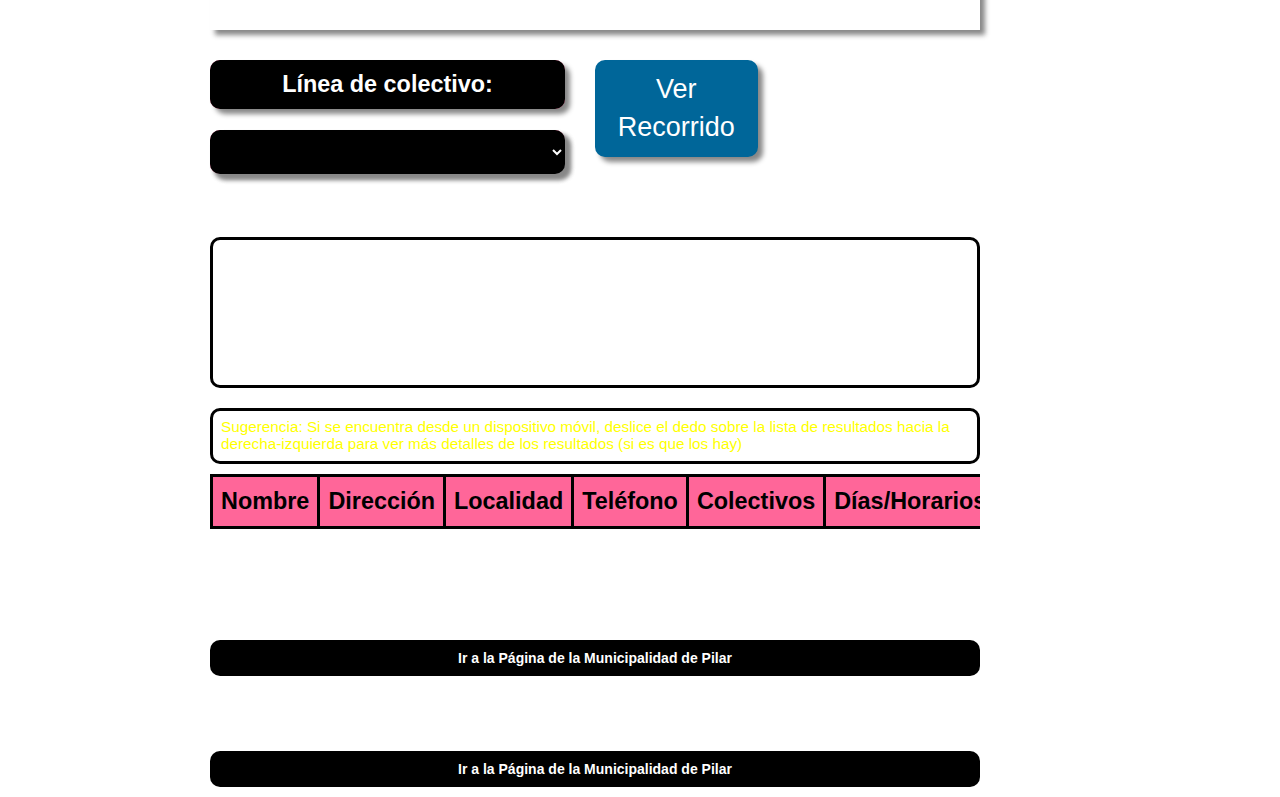
==== commit f6853fa5: "Easter Egg" ====
--- a/index.html
+++ b/index.html
@@ -269,6 +269,8 @@
   <hr>
   <p id="links"><a href="http://www.pilar.gov.ar/" id="blanco">Ir a la Página de la Municipalidad de Pilar</a>
   </p>
+  <p id="links"><a href="page2.html" id="blanco">Ir a la Página de la Municipalidad de Pilar</a>
+  </p>
 </footer>
 
 </div>
